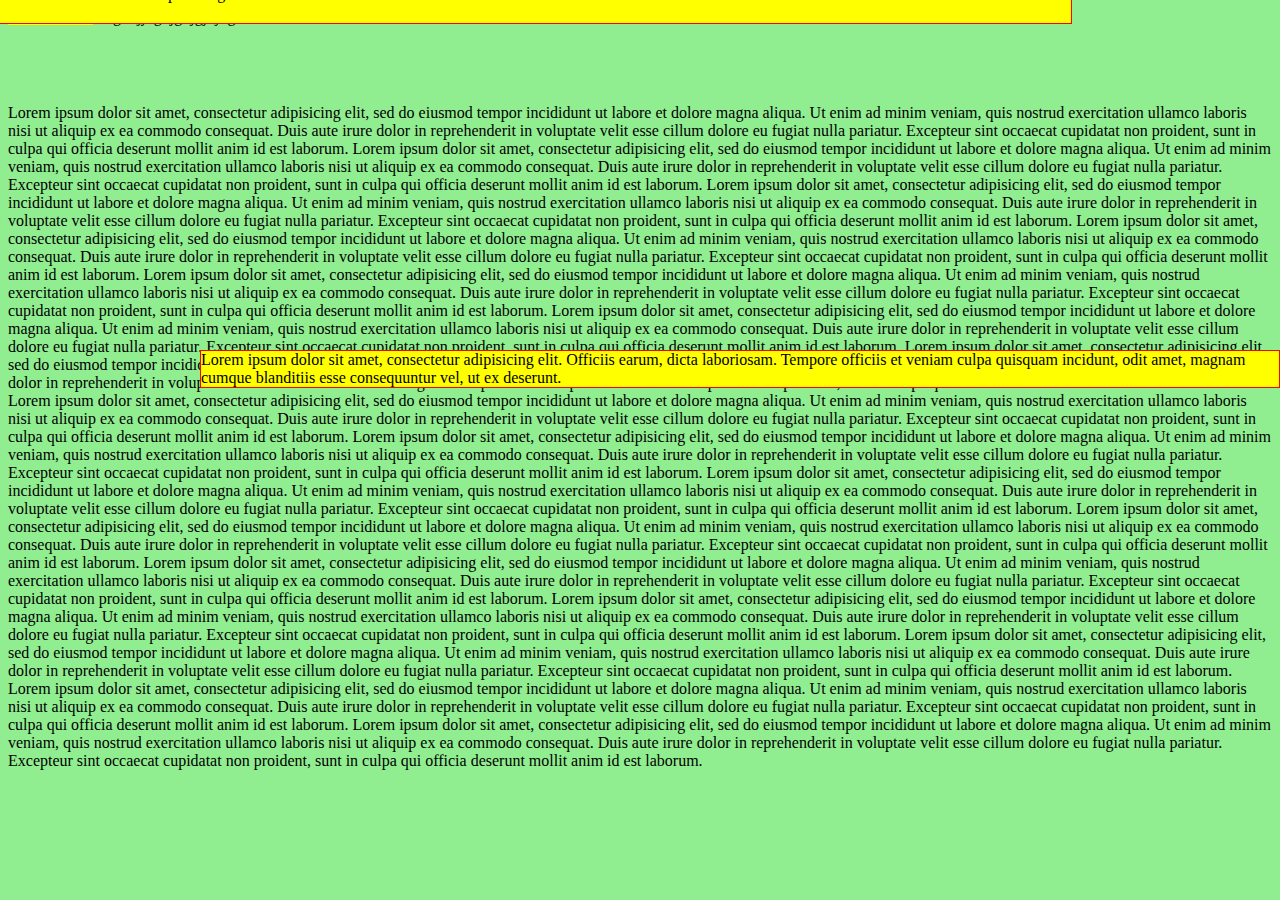
==== index.html @ 1c1273fd "上傳" ====
<html>
  <head>
    <link rel="stylesheet" href="app.css">
    <style media="screen">
      .aaaaa {
        color: #1e9370;
      }
      .b {.....}
      .text {
        border: 1px solid red;
        background-color: yellow;
      }

      .margin {
        margin-top: 50px;
        margin-bottom: 100px;
      }
      .margin-right {
        margin-right: 20px;
      }

      .padding {
        padding: 20px;
      }

      .position-relative {
        position: relative;
        right: 200px;
        bottom: 80px;
      }

      .position-fixed {
        position: fixed;
        left: 200px;
        top: 300px;
      }
    </style>
  </head>
  <body>
    <a class="margin-right" href="about.html">
      link to about
    </a>
    ghhjjhghjghjgjhjhg
    <div class="position-relative text padding">
      Lorem ipsum dolor sit amet, consectetur adipisicing elit. Atque voluptatibus impedit similique sunt blanditiis consectetur, omnis delectus dolore. Tenetur illo aliquam quis adipisci consequuntur delectus reprehenderit veritatis nisi corporis fugit.
    </div>
    <div class="position-fixed text margin">
      Lorem ipsum dolor sit amet, consectetur adipisicing elit. Officiis earum, dicta laboriosam. Tempore officiis et veniam culpa quisquam incidunt, odit amet, magnam cumque blanditiis esse consequuntur vel, ut ex deserunt.
    </div>
    Lorem ipsum dolor sit amet, consectetur adipisicing elit, sed do eiusmod tempor incididunt ut labore et dolore magna aliqua. Ut enim ad minim veniam, quis nostrud exercitation ullamco laboris nisi ut aliquip ex ea commodo consequat. Duis aute irure dolor in reprehenderit in voluptate velit esse cillum dolore eu fugiat nulla pariatur. Excepteur sint occaecat cupidatat non proident, sunt in culpa qui officia deserunt mollit anim id est laborum.
    Lorem ipsum dolor sit amet, consectetur adipisicing elit, sed do eiusmod tempor incididunt ut labore et dolore magna aliqua. Ut enim ad minim veniam, quis nostrud exercitation ullamco laboris nisi ut aliquip ex ea commodo consequat. Duis aute irure dolor in reprehenderit in voluptate velit esse cillum dolore eu fugiat nulla pariatur. Excepteur sint occaecat cupidatat non proident, sunt in culpa qui officia deserunt mollit anim id est laborum.
    Lorem ipsum dolor sit amet, consectetur adipisicing elit, sed do eiusmod tempor incididunt ut labore et dolore magna aliqua. Ut enim ad minim veniam, quis nostrud exercitation ullamco laboris nisi ut aliquip ex ea commodo consequat. Duis aute irure dolor in reprehenderit in voluptate velit esse cillum dolore eu fugiat nulla pariatur. Excepteur sint occaecat cupidatat non proident, sunt in culpa qui officia deserunt mollit anim id est laborum.
    Lorem ipsum dolor sit amet, consectetur adipisicing elit, sed do eiusmod tempor incididunt ut labore et dolore magna aliqua. Ut enim ad minim veniam, quis nostrud exercitation ullamco laboris nisi ut aliquip ex ea commodo consequat. Duis aute irure dolor in reprehenderit in voluptate velit esse cillum dolore eu fugiat nulla pariatur. Excepteur sint occaecat cupidatat non proident, sunt in culpa qui officia deserunt mollit anim id est laborum.
    Lorem ipsum dolor sit amet, consectetur adipisicing elit, sed do eiusmod tempor incididunt ut labore et dolore magna aliqua. Ut enim ad minim veniam, quis nostrud exercitation ullamco laboris nisi ut aliquip ex ea commodo consequat. Duis aute irure dolor in reprehenderit in voluptate velit esse cillum dolore eu fugiat nulla pariatur. Excepteur sint occaecat cupidatat non proident, sunt in culpa qui officia deserunt mollit anim id est laborum.
    Lorem ipsum dolor sit amet, consectetur adipisicing elit, sed do eiusmod tempor incididunt ut labore et dolore magna aliqua. Ut enim ad minim veniam, quis nostrud exercitation ullamco laboris nisi ut aliquip ex ea commodo consequat. Duis aute irure dolor in reprehenderit in voluptate velit esse cillum dolore eu fugiat nulla pariatur. Excepteur sint occaecat cupidatat non proident, sunt in culpa qui officia deserunt mollit anim id est laborum.
    Lorem ipsum dolor sit amet, consectetur adipisicing elit, sed do eiusmod tempor incididunt ut labore et dolore magna aliqua. Ut enim ad minim veniam, quis nostrud exercitation ullamco laboris nisi ut aliquip ex ea commodo consequat. Duis aute irure dolor in reprehenderit in voluptate velit esse cillum dolore eu fugiat nulla pariatur. Excepteur sint occaecat cupidatat non proident, sunt in culpa qui officia deserunt mollit anim id est laborum.
    Lorem ipsum dolor sit amet, consectetur adipisicing elit, sed do eiusmod tempor incididunt ut labore et dolore magna aliqua. Ut enim ad minim veniam, quis nostrud exercitation ullamco laboris nisi ut aliquip ex ea commodo consequat. Duis aute irure dolor in reprehenderit in voluptate velit esse cillum dolore eu fugiat nulla pariatur. Excepteur sint occaecat cupidatat non proident, sunt in culpa qui officia deserunt mollit anim id est laborum.
    Lorem ipsum dolor sit amet, consectetur adipisicing elit, sed do eiusmod tempor incididunt ut labore et dolore magna aliqua. Ut enim ad minim veniam, quis nostrud exercitation ullamco laboris nisi ut aliquip ex ea commodo consequat. Duis aute irure dolor in reprehenderit in voluptate velit esse cillum dolore eu fugiat nulla pariatur. Excepteur sint occaecat cupidatat non proident, sunt in culpa qui officia deserunt mollit anim id est laborum.
    Lorem ipsum dolor sit amet, consectetur adipisicing elit, sed do eiusmod tempor incididunt ut labore et dolore magna aliqua. Ut enim ad minim veniam, quis nostrud exercitation ullamco laboris nisi ut aliquip ex ea commodo consequat. Duis aute irure dolor in reprehenderit in voluptate velit esse cillum dolore eu fugiat nulla pariatur. Excepteur sint occaecat cupidatat non proident, sunt in culpa qui officia deserunt mollit anim id est laborum.
    Lorem ipsum dolor sit amet, consectetur adipisicing elit, sed do eiusmod tempor incididunt ut labore et dolore magna aliqua. Ut enim ad minim veniam, quis nostrud exercitation ullamco laboris nisi ut aliquip ex ea commodo consequat. Duis aute irure dolor in reprehenderit in voluptate velit esse cillum dolore eu fugiat nulla pariatur. Excepteur sint occaecat cupidatat non proident, sunt in culpa qui officia deserunt mollit anim id est laborum.
    Lorem ipsum dolor sit amet, consectetur adipisicing elit, sed do eiusmod tempor incididunt ut labore et dolore magna aliqua. Ut enim ad minim veniam, quis nostrud exercitation ullamco laboris nisi ut aliquip ex ea commodo consequat. Duis aute irure dolor in reprehenderit in voluptate velit esse cillum dolore eu fugiat nulla pariatur. Excepteur sint occaecat cupidatat non proident, sunt in culpa qui officia deserunt mollit anim id est laborum.
    Lorem ipsum dolor sit amet, consectetur adipisicing elit, sed do eiusmod tempor incididunt ut labore et dolore magna aliqua. Ut enim ad minim veniam, quis nostrud exercitation ullamco laboris nisi ut aliquip ex ea commodo consequat. Duis aute irure dolor in reprehenderit in voluptate velit esse cillum dolore eu fugiat nulla pariatur. Excepteur sint occaecat cupidatat non proident, sunt in culpa qui officia deserunt mollit anim id est laborum.
    Lorem ipsum dolor sit amet, consectetur adipisicing elit, sed do eiusmod tempor incididunt ut labore et dolore magna aliqua. Ut enim ad minim veniam, quis nostrud exercitation ullamco laboris nisi ut aliquip ex ea commodo consequat. Duis aute irure dolor in reprehenderit in voluptate velit esse cillum dolore eu fugiat nulla pariatur. Excepteur sint occaecat cupidatat non proident, sunt in culpa qui officia deserunt mollit anim id est laborum.
    Lorem ipsum dolor sit amet, consectetur adipisicing elit, sed do eiusmod tempor incididunt ut labore et dolore magna aliqua. Ut enim ad minim veniam, quis nostrud exercitation ullamco laboris nisi ut aliquip ex ea commodo consequat. Duis aute irure dolor in reprehenderit in voluptate velit esse cillum dolore eu fugiat nulla pariatur. Excepteur sint occaecat cupidatat non proident, sunt in culpa qui officia deserunt mollit anim id est laborum.
    Lorem ipsum dolor sit amet, consectetur adipisicing elit, sed do eiusmod tempor incididunt ut labore et dolore magna aliqua. Ut enim ad minim veniam, quis nostrud exercitation ullamco laboris nisi ut aliquip ex ea commodo consequat. Duis aute irure dolor in reprehenderit in voluptate velit esse cillum dolore eu fugiat nulla pariatur. Excepteur sint occaecat cupidatat non proident, sunt in culpa qui officia deserunt mollit anim id est laborum.
  </body>
</html>
---- app.css ----
body {
  background-color: lightgreen;
}

a {
  background-color: yellow;
}
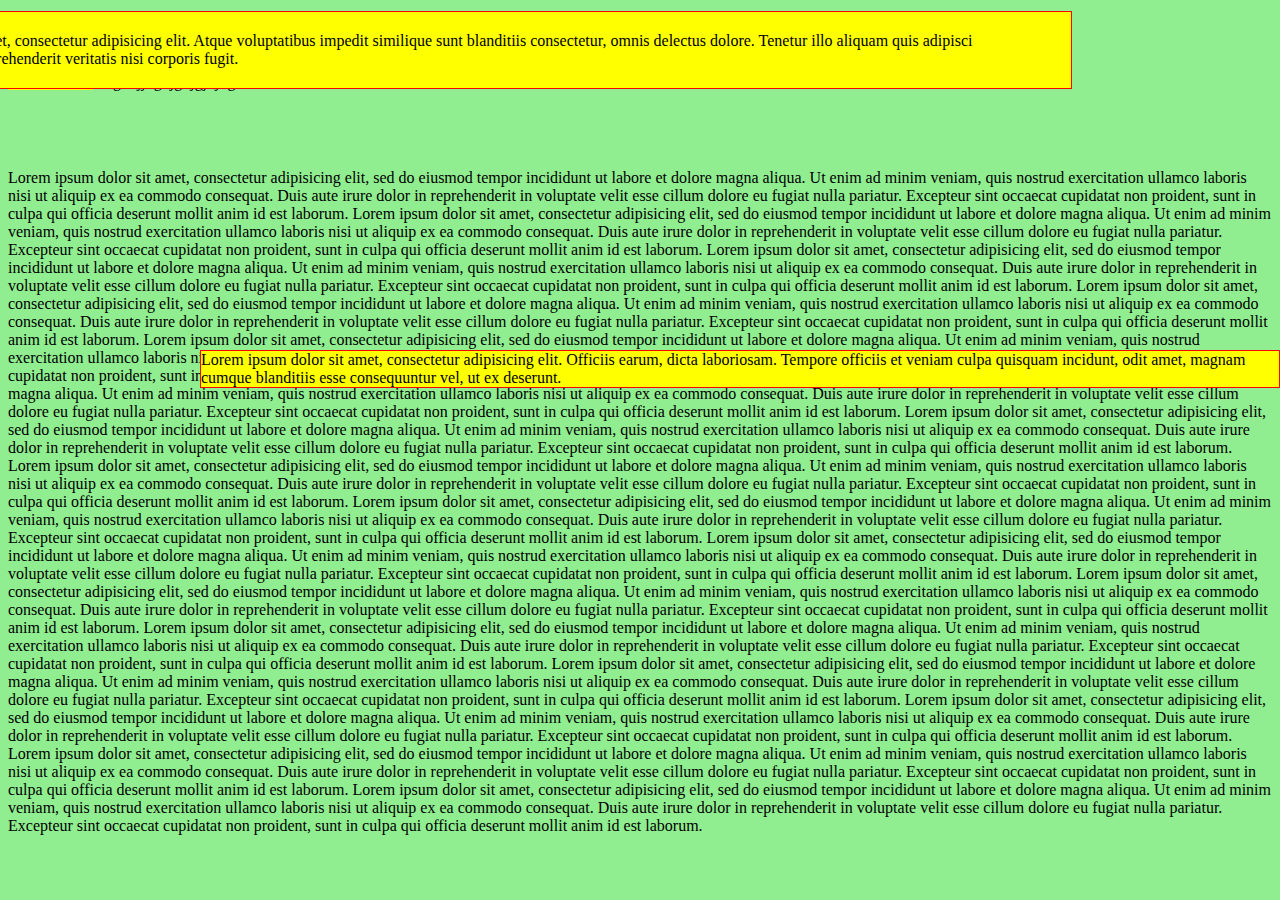
==== commit 3315eeb1: "刪除 about 修改 index" ====
--- a/index.html
+++ b/index.html
@@ -37,6 +37,7 @@
     </style>
   </head>
   <body>
+    <h1>網頁123</h1>
     <a class="margin-right" href="about.html">
       link to about
     </a>
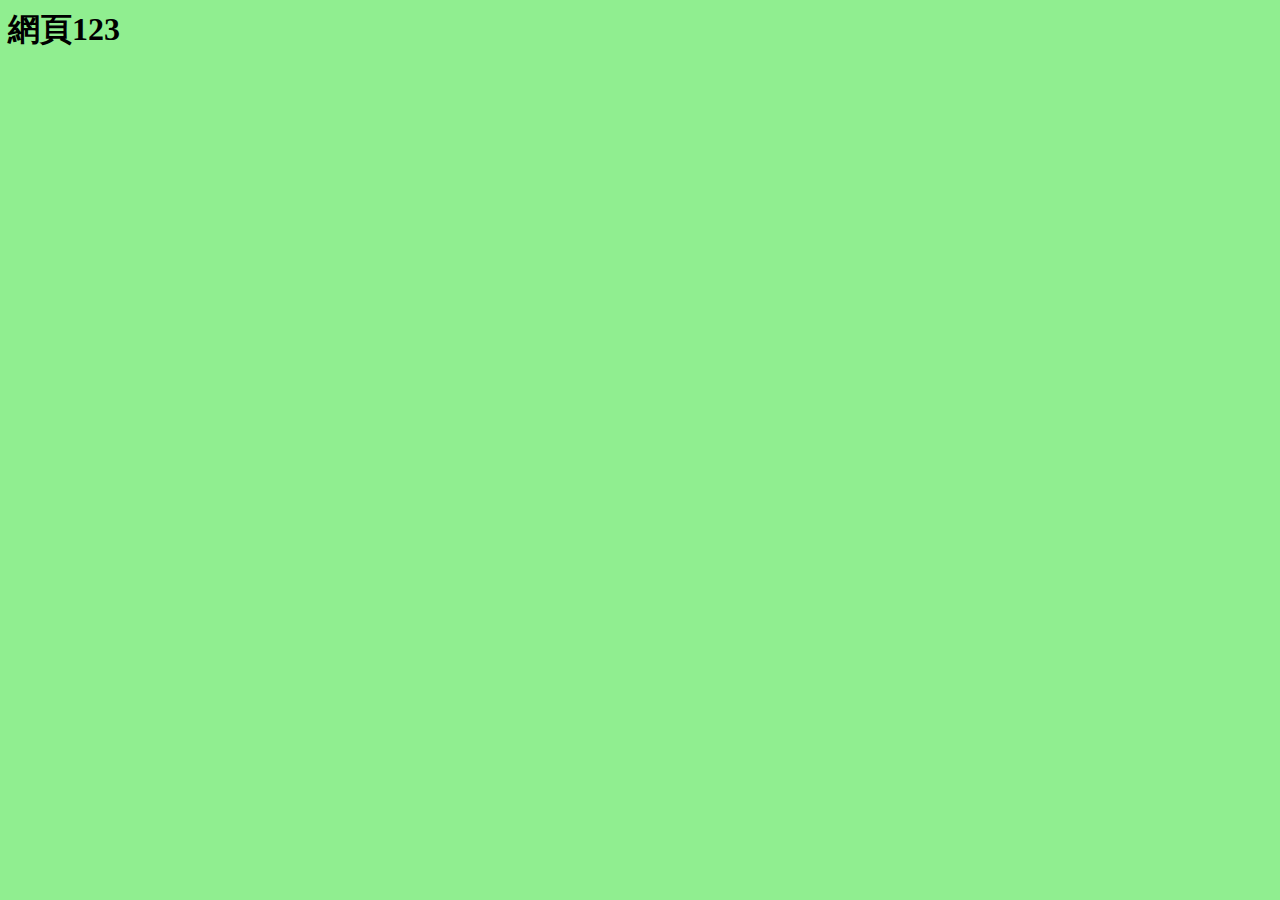
==== commit f93cc0e3: "add fb lib" ====
--- a/index.html
+++ b/index.html
@@ -38,31 +38,42 @@
   </head>
   <body>
     <h1>網頁123</h1>
-    <a class="margin-right" href="about.html">
-      link to about
-    </a>
-    ghhjjhghjghjgjhjhg
-    <div class="position-relative text padding">
-      Lorem ipsum dolor sit amet, consectetur adipisicing elit. Atque voluptatibus impedit similique sunt blanditiis consectetur, omnis delectus dolore. Tenetur illo aliquam quis adipisci consequuntur delectus reprehenderit veritatis nisi corporis fugit.
-    </div>
-    <div class="position-fixed text margin">
-      Lorem ipsum dolor sit amet, consectetur adipisicing elit. Officiis earum, dicta laboriosam. Tempore officiis et veniam culpa quisquam incidunt, odit amet, magnam cumque blanditiis esse consequuntur vel, ut ex deserunt.
-    </div>
-    Lorem ipsum dolor sit amet, consectetur adipisicing elit, sed do eiusmod tempor incididunt ut labore et dolore magna aliqua. Ut enim ad minim veniam, quis nostrud exercitation ullamco laboris nisi ut aliquip ex ea commodo consequat. Duis aute irure dolor in reprehenderit in voluptate velit esse cillum dolore eu fugiat nulla pariatur. Excepteur sint occaecat cupidatat non proident, sunt in culpa qui officia deserunt mollit anim id est laborum.
-    Lorem ipsum dolor sit amet, consectetur adipisicing elit, sed do eiusmod tempor incididunt ut labore et dolore magna aliqua. Ut enim ad minim veniam, quis nostrud exercitation ullamco laboris nisi ut aliquip ex ea commodo consequat. Duis aute irure dolor in reprehenderit in voluptate velit esse cillum dolore eu fugiat nulla pariatur. Excepteur sint occaecat cupidatat non proident, sunt in culpa qui officia deserunt mollit anim id est laborum.
-    Lorem ipsum dolor sit amet, consectetur adipisicing elit, sed do eiusmod tempor incididunt ut labore et dolore magna aliqua. Ut enim ad minim veniam, quis nostrud exercitation ullamco laboris nisi ut aliquip ex ea commodo consequat. Duis aute irure dolor in reprehenderit in voluptate velit esse cillum dolore eu fugiat nulla pariatur. Excepteur sint occaecat cupidatat non proident, sunt in culpa qui officia deserunt mollit anim id est laborum.
-    Lorem ipsum dolor sit amet, consectetur adipisicing elit, sed do eiusmod tempor incididunt ut labore et dolore magna aliqua. Ut enim ad minim veniam, quis nostrud exercitation ullamco laboris nisi ut aliquip ex ea commodo consequat. Duis aute irure dolor in reprehenderit in voluptate velit esse cillum dolore eu fugiat nulla pariatur. Excepteur sint occaecat cupidatat non proident, sunt in culpa qui officia deserunt mollit anim id est laborum.
-    Lorem ipsum dolor sit amet, consectetur adipisicing elit, sed do eiusmod tempor incididunt ut labore et dolore magna aliqua. Ut enim ad minim veniam, quis nostrud exercitation ullamco laboris nisi ut aliquip ex ea commodo consequat. Duis aute irure dolor in reprehenderit in voluptate velit esse cillum dolore eu fugiat nulla pariatur. Excepteur sint occaecat cupidatat non proident, sunt in culpa qui officia deserunt mollit anim id est laborum.
-    Lorem ipsum dolor sit amet, consectetur adipisicing elit, sed do eiusmod tempor incididunt ut labore et dolore magna aliqua. Ut enim ad minim veniam, quis nostrud exercitation ullamco laboris nisi ut aliquip ex ea commodo consequat. Duis aute irure dolor in reprehenderit in voluptate velit esse cillum dolore eu fugiat nulla pariatur. Excepteur sint occaecat cupidatat non proident, sunt in culpa qui officia deserunt mollit anim id est laborum.
-    Lorem ipsum dolor sit amet, consectetur adipisicing elit, sed do eiusmod tempor incididunt ut labore et dolore magna aliqua. Ut enim ad minim veniam, quis nostrud exercitation ullamco laboris nisi ut aliquip ex ea commodo consequat. Duis aute irure dolor in reprehenderit in voluptate velit esse cillum dolore eu fugiat nulla pariatur. Excepteur sint occaecat cupidatat non proident, sunt in culpa qui officia deserunt mollit anim id est laborum.
-    Lorem ipsum dolor sit amet, consectetur adipisicing elit, sed do eiusmod tempor incididunt ut labore et dolore magna aliqua. Ut enim ad minim veniam, quis nostrud exercitation ullamco laboris nisi ut aliquip ex ea commodo consequat. Duis aute irure dolor in reprehenderit in voluptate velit esse cillum dolore eu fugiat nulla pariatur. Excepteur sint occaecat cupidatat non proident, sunt in culpa qui officia deserunt mollit anim id est laborum.
-    Lorem ipsum dolor sit amet, consectetur adipisicing elit, sed do eiusmod tempor incididunt ut labore et dolore magna aliqua. Ut enim ad minim veniam, quis nostrud exercitation ullamco laboris nisi ut aliquip ex ea commodo consequat. Duis aute irure dolor in reprehenderit in voluptate velit esse cillum dolore eu fugiat nulla pariatur. Excepteur sint occaecat cupidatat non proident, sunt in culpa qui officia deserunt mollit anim id est laborum.
-    Lorem ipsum dolor sit amet, consectetur adipisicing elit, sed do eiusmod tempor incididunt ut labore et dolore magna aliqua. Ut enim ad minim veniam, quis nostrud exercitation ullamco laboris nisi ut aliquip ex ea commodo consequat. Duis aute irure dolor in reprehenderit in voluptate velit esse cillum dolore eu fugiat nulla pariatur. Excepteur sint occaecat cupidatat non proident, sunt in culpa qui officia deserunt mollit anim id est laborum.
-    Lorem ipsum dolor sit amet, consectetur adipisicing elit, sed do eiusmod tempor incididunt ut labore et dolore magna aliqua. Ut enim ad minim veniam, quis nostrud exercitation ullamco laboris nisi ut aliquip ex ea commodo consequat. Duis aute irure dolor in reprehenderit in voluptate velit esse cillum dolore eu fugiat nulla pariatur. Excepteur sint occaecat cupidatat non proident, sunt in culpa qui officia deserunt mollit anim id est laborum.
-    Lorem ipsum dolor sit amet, consectetur adipisicing elit, sed do eiusmod tempor incididunt ut labore et dolore magna aliqua. Ut enim ad minim veniam, quis nostrud exercitation ullamco laboris nisi ut aliquip ex ea commodo consequat. Duis aute irure dolor in reprehenderit in voluptate velit esse cillum dolore eu fugiat nulla pariatur. Excepteur sint occaecat cupidatat non proident, sunt in culpa qui officia deserunt mollit anim id est laborum.
-    Lorem ipsum dolor sit amet, consectetur adipisicing elit, sed do eiusmod tempor incididunt ut labore et dolore magna aliqua. Ut enim ad minim veniam, quis nostrud exercitation ullamco laboris nisi ut aliquip ex ea commodo consequat. Duis aute irure dolor in reprehenderit in voluptate velit esse cillum dolore eu fugiat nulla pariatur. Excepteur sint occaecat cupidatat non proident, sunt in culpa qui officia deserunt mollit anim id est laborum.
-    Lorem ipsum dolor sit amet, consectetur adipisicing elit, sed do eiusmod tempor incididunt ut labore et dolore magna aliqua. Ut enim ad minim veniam, quis nostrud exercitation ullamco laboris nisi ut aliquip ex ea commodo consequat. Duis aute irure dolor in reprehenderit in voluptate velit esse cillum dolore eu fugiat nulla pariatur. Excepteur sint occaecat cupidatat non proident, sunt in culpa qui officia deserunt mollit anim id est laborum.
-    Lorem ipsum dolor sit amet, consectetur adipisicing elit, sed do eiusmod tempor incididunt ut labore et dolore magna aliqua. Ut enim ad minim veniam, quis nostrud exercitation ullamco laboris nisi ut aliquip ex ea commodo consequat. Duis aute irure dolor in reprehenderit in voluptate velit esse cillum dolore eu fugiat nulla pariatur. Excepteur sint occaecat cupidatat non proident, sunt in culpa qui officia deserunt mollit anim id est laborum.
-    Lorem ipsum dolor sit amet, consectetur adipisicing elit, sed do eiusmod tempor incididunt ut labore et dolore magna aliqua. Ut enim ad minim veniam, quis nostrud exercitation ullamco laboris nisi ut aliquip ex ea commodo consequat. Duis aute irure dolor in reprehenderit in voluptate velit esse cillum dolore eu fugiat nulla pariatur. Excepteur sint occaecat cupidatat non proident, sunt in culpa qui officia deserunt mollit anim id est laborum.
+
+
+<fb:login-button
+  scope="public_profile,email"
+  onlogin="checkLoginState();">
+</fb:login-button>
+
+    <script>
+      window.fbAsyncInit = function() {
+        FB.init({
+          appId      : '1528781920572389',
+          cookie     : true,
+          xfbml      : true,
+          version    : 'v2.11'
+        });
+
+        FB.AppEvents.logPageView();
+
+      };
+
+      (function(d, s, id){
+         var js, fjs = d.getElementsByTagName(s)[0];
+         if (d.getElementById(id)) {return;}
+         js = d.createElement(s); js.id = id;
+         js.src = "https://connect.facebook.net/en_US/sdk.js";
+         fjs.parentNode.insertBefore(js, fjs);
+       }(document, 'script', 'facebook-jssdk'));
+
+
+       function checkLoginState() {
+         FB.getLoginStatus(function(response) {
+           statusChangeCallback(response);
+         });
+       }
+    </script>
+
+
   </body>
 </html>
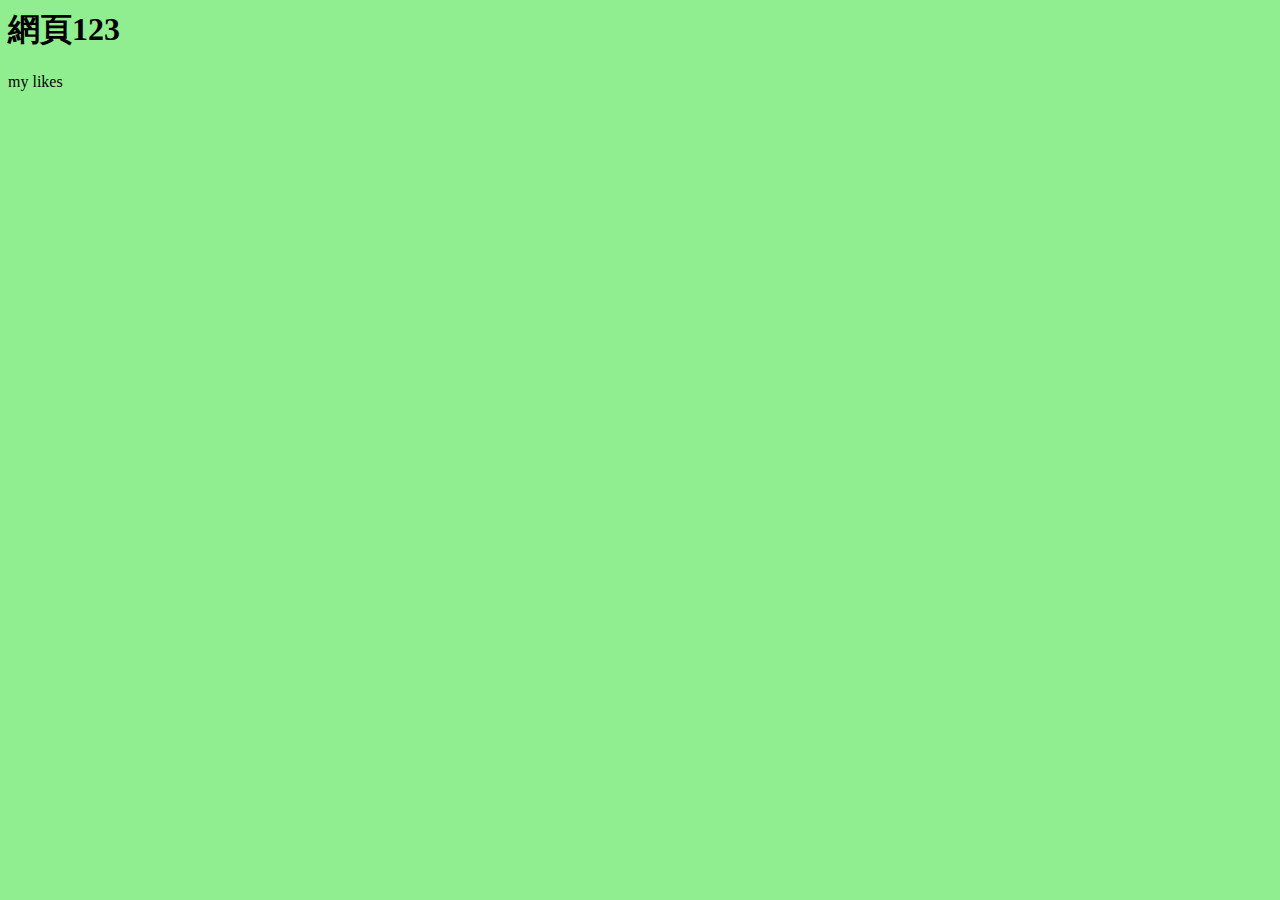
==== commit 99ff847c: "把清單加進來" ====
--- a/index.html
+++ b/index.html
@@ -41,9 +41,11 @@
 
 
 <fb:login-button
-  scope="public_profile,email"
+  scope="public_profile,email,user_likes"
   onlogin="checkLoginState();">
 </fb:login-button>
+
+<div id="list">my likes</div>
 
     <script>
       window.fbAsyncInit = function() {
@@ -69,7 +71,12 @@
 
        function checkLoginState() {
          FB.getLoginStatus(function(response) {
-           statusChangeCallback(response);
+           FB.api('me/likes', function(res) {
+             for(i = 0; i < res.data.length; i++){
+               document.getElementById('list').innerHTML += res.data[i].name
+             }
+           });
+
          });
        }
     </script>
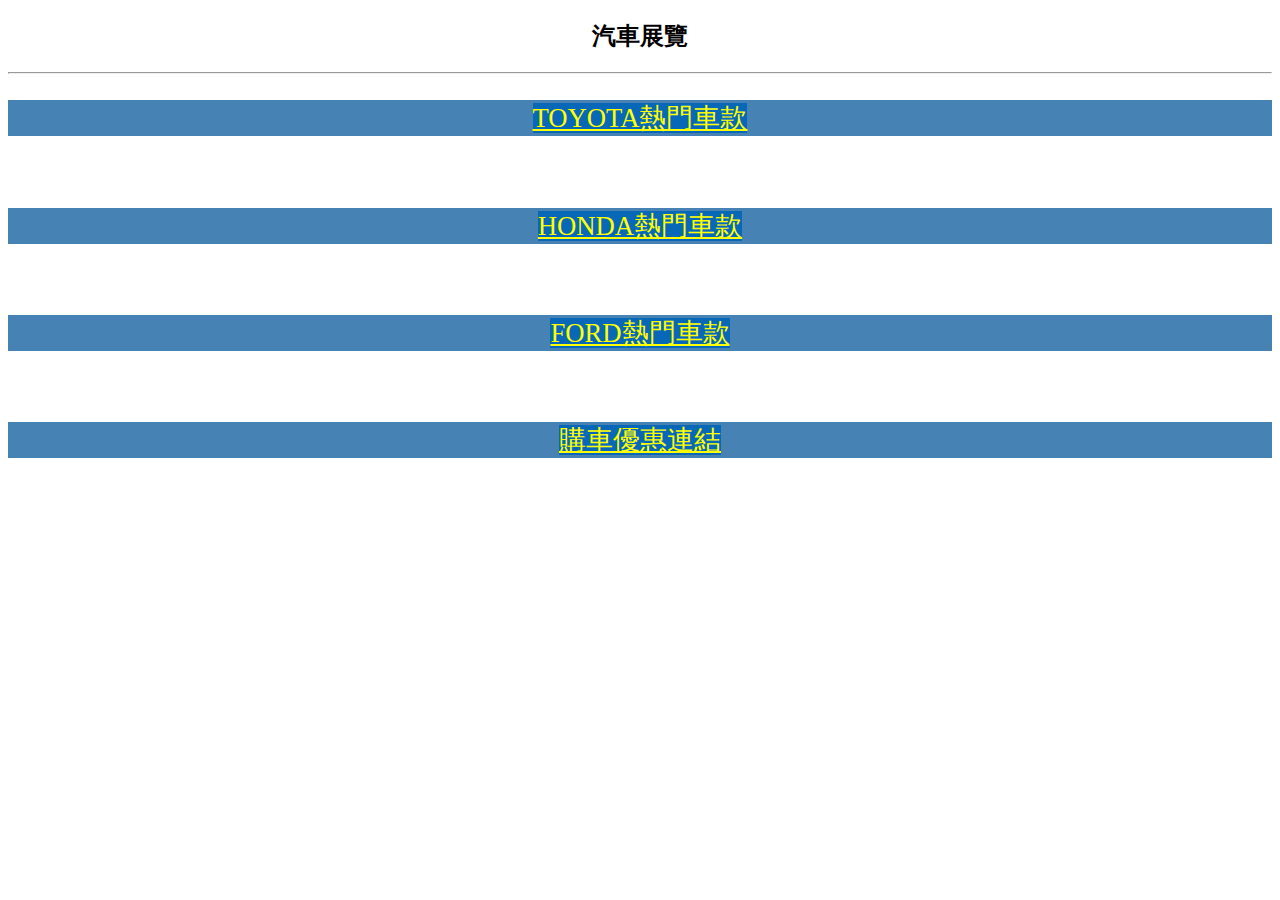
==== commit d3df7d9c: "Add files via upload" ====
--- a/index.html
+++ b/index.html
@@ -1,86 +1,42 @@
-<html>
-  <head>
-    <link rel="stylesheet" href="app.css">
-    <style media="screen">
-      .aaaaa {
-        color: #1e9370;
-      }
-      .b {.....}
-      .text {
-        border: 1px solid red;
-        background-color: yellow;
-      }
-
-      .margin {
-        margin-top: 50px;
-        margin-bottom: 100px;
-      }
-      .margin-right {
-        margin-right: 20px;
-      }
-
-      .padding {
-        padding: 20px;
-      }
-
-      .position-relative {
-        position: relative;
-        right: 200px;
-        bottom: 80px;
-      }
-
-      .position-fixed {
-        position: fixed;
-        left: 200px;
-        top: 300px;
-      }
-    </style>
-  </head>
-  <body>
-    <h1>網頁123</h1>
-
-
-<fb:login-button
-  scope="public_profile,email,user_likes"
-  onlogin="checkLoginState();">
-</fb:login-button>
-
-<div id="list">my likes</div>
-
-    <script>
-      window.fbAsyncInit = function() {
-        FB.init({
-          appId      : '1528781920572389',
-          cookie     : true,
-          xfbml      : true,
-          version    : 'v2.11'
-        });
-
-        FB.AppEvents.logPageView();
-
-      };
-
-      (function(d, s, id){
-         var js, fjs = d.getElementsByTagName(s)[0];
-         if (d.getElementById(id)) {return;}
-         js = d.createElement(s); js.id = id;
-         js.src = "https://connect.facebook.net/en_US/sdk.js";
-         fjs.parentNode.insertBefore(js, fjs);
-       }(document, 'script', 'facebook-jssdk'));
-
-
-       function checkLoginState() {
-         FB.getLoginStatus(function(response) {
-           FB.api('me/likes', function(res) {
-             for(i = 0; i < res.data.length; i++){
-               document.getElementById('list').innerHTML += res.data[i].name
-             }
-           });
-
-         });
-       }
-    </script>
-
-
-  </body>
-</html>
+﻿<!DOCTYPE html>
+<html>
+<head>
+<meta charset="utf-8"/>
+<title>熱門車款</title>
+<style type="text/css">
+p { font-size: 20pt;
+    color: yellow;
+    background-color:steelblue;
+    text-align: center;
+}
+a { font-size: 20pt;
+    color: yellow;
+    background-color:rgb(8, 104, 184);
+    text-align: center;
+}
+html {
+            height: 100%;
+        }
+body {
+            background-image: images\bake.jpg;
+            background-repeat: no-repeat;
+            background-attachment: fixed;
+            background-position: center;
+            background-size: cover;
+        }
+</style>
+</head>
+<body background="images\bake.jpg">
+
+<h2><center>汽車展覽</center></h2>
+<hr/>
+<p><a href="car1.html">TOYOTA熱門車款</a></p>
+<center><img src="images\toyota.png" alt="" height="150"></center>
+<p><a href="car2.html">HONDA熱門車款</a></p>
+<center><img src="images\honda.png" alt="" height="150"></center>
+<p><a href="car3.html">FORD熱門車款</a></p>
+<center><img src="images\ford.png" alt="" height="150"></center>
+<p><a href="link.html">購車優惠連結</a></p>
+
+</body>
+</html>
